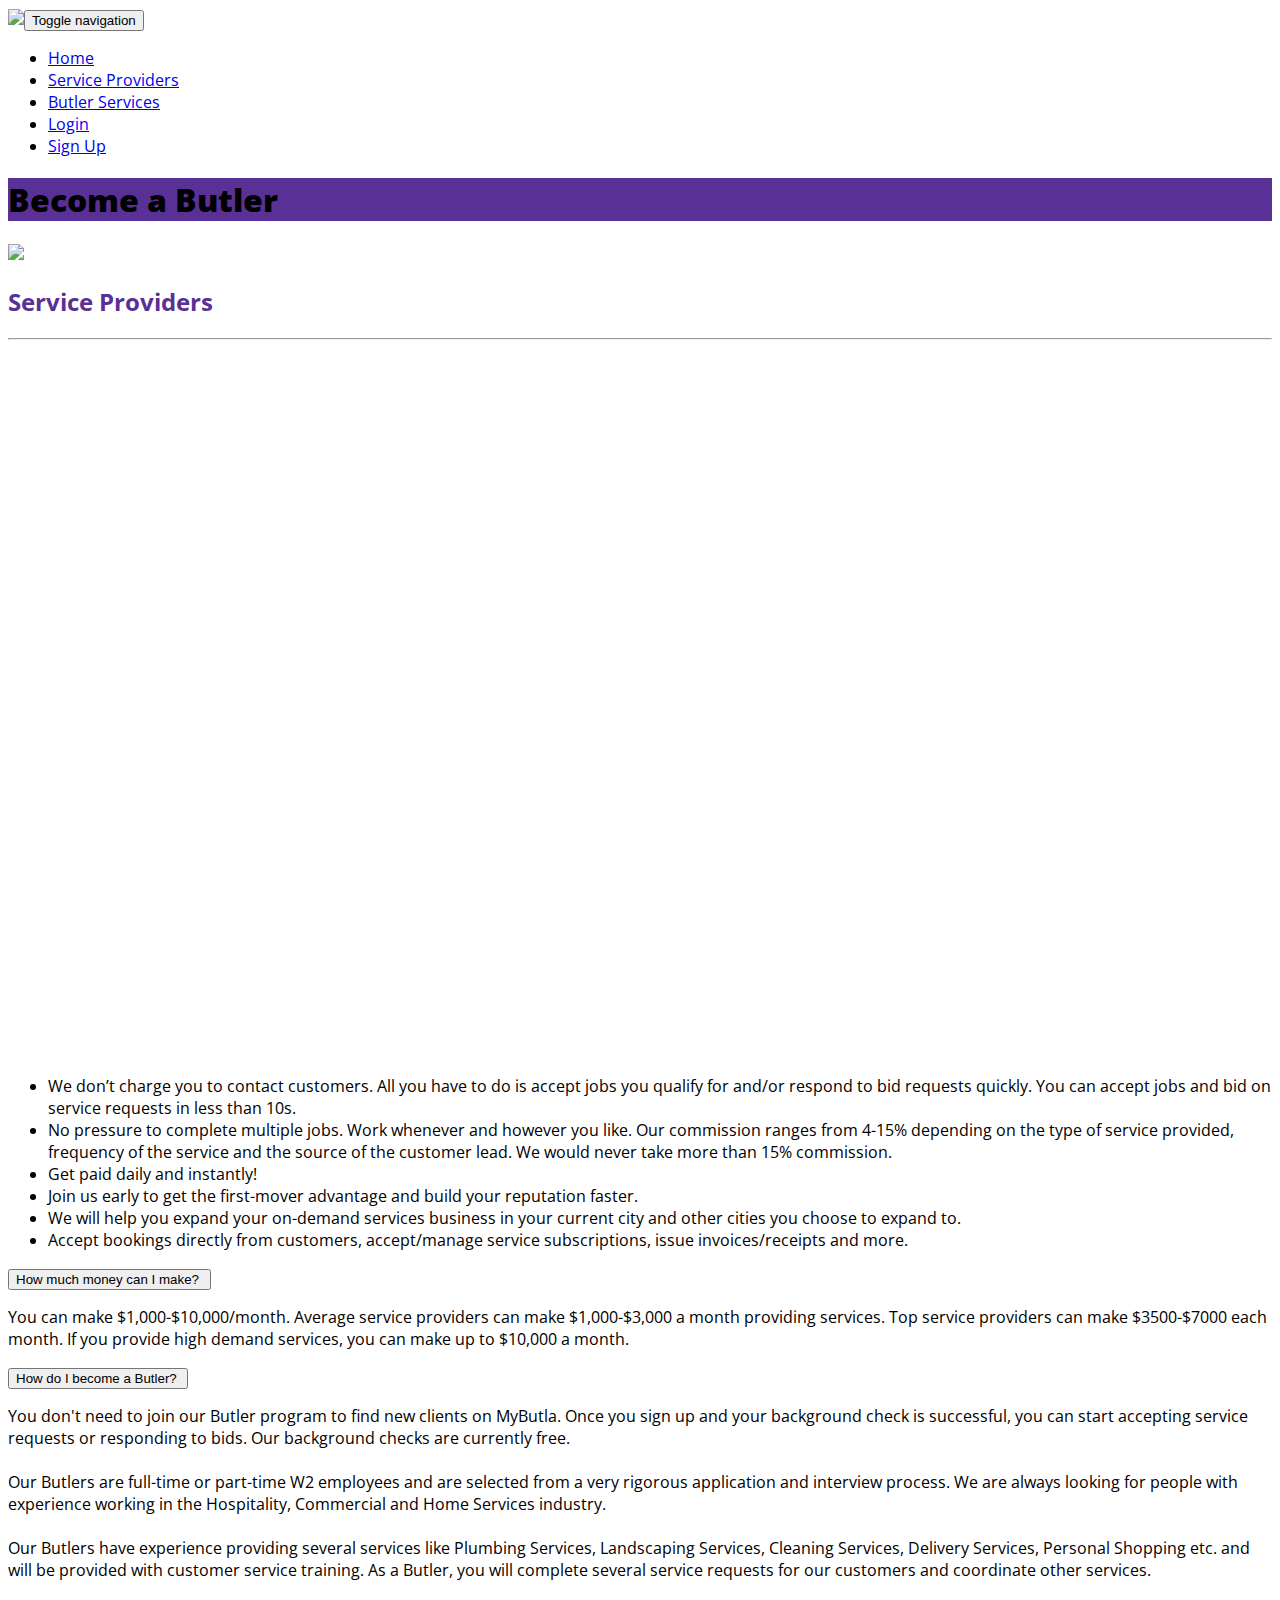
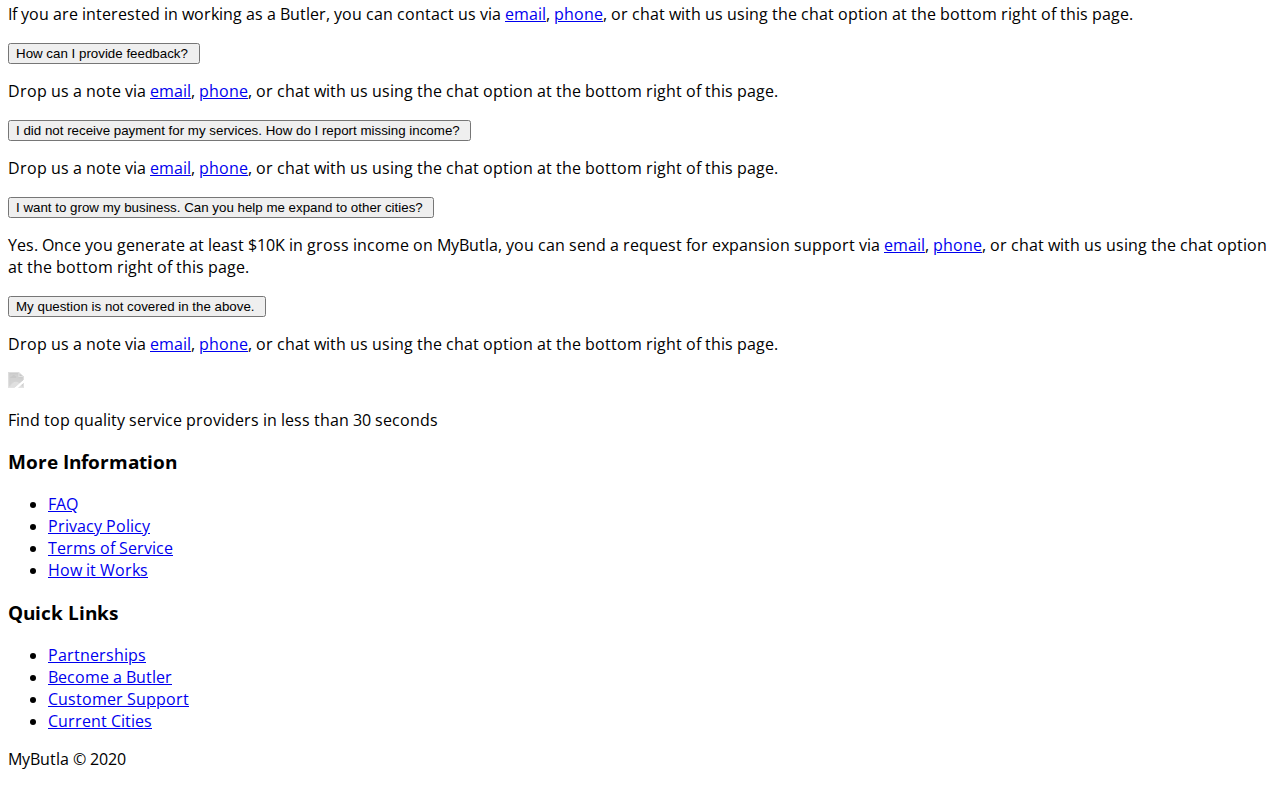
==== become-a-butler.html @ 3540f5da "Update and rename become-a-traveler.html to become-a-butler.html" ====
<!DOCTYPE html>
<html>
<head>
<!-- Global site tag (gtag.js) - Google Analytics -->
<script async src="https://www.googletagmanager.com/gtag/js?id=UA-163795218-2"></script>
<script>
  window.dataLayer = window.dataLayer || [];
  function gtag(){dataLayer.push(arguments);}
  gtag('js', new Date());

  gtag('config', 'UA-163795218-2');
</script>

    <meta charset="utf-8">
    <meta name="viewport" content="width=device-width, initial-scale=1.0, shrink-to-fit=no">
    <title>Join the Family. Become a Butler</title>
    <link rel="stylesheet" href="assets/bootstrap/css/bootstrap.min.css">
    <link rel="stylesheet" href="assets/fonts/fontawesome-all.min.css">
    <link rel="stylesheet" href="assets/fonts/font-awesome.min.css">
    <link rel="stylesheet" href="assets/fonts/ionicons.min.css">
    <link rel="stylesheet" href="assets/fonts/fontawesome5-overrides.min.css">
    <link rel="stylesheet" href="https://fonts.googleapis.com/css?family=Open+Sans:300,400,600,700,800">
    <link rel="stylesheet" href="https://fonts.googleapis.com/css?family=Poppins">
    <link rel="stylesheet" href="https://fonts.googleapis.com/css?family=Roboto">
    <link rel="stylesheet" href="assets/css/Faq-by-pomdre.css">
    <link rel="stylesheet" href="assets/css/Features-Clean.css">
    <link rel="stylesheet" href="assets/css/Footer-Dark.css">
    <link rel="stylesheet" href="assets/css/styles.css">
    <link rel="stylesheet" href="assets/css/Swipe-Slider-7.css">
</head>

<body style="font-family: 'Open Sans', sans-serif;font-size: 16px;">
    <header>
        <nav class="navbar navbar-light navbar-expand-md shadow-lg">
            <div class="container-fluid"><a class="navbar-brand" href="index.html"><img class="brand-logo" src="assets/img/Logo-web.png"></a><button data-toggle="collapse" class="navbar-toggler" data-target="#navcol-1"><span class="sr-only">Toggle navigation</span><span class="navbar-toggler-icon"></span></button>
                <div
                    class="collapse navbar-collapse" id="navcol-1">
                    <ul class="nav navbar-nav ml-auto font-weight-bold">
                        <li class="nav-item" role="presentation"><a class="nav-link" href="index.html">Home</a></li>
                        <li class="nav-item" role="presentation"><a class="nav-link" href="become-a-butler.html">Service Providers</a></li>
                        <li class="nav-item" role="presentation"><a class="nav-link" href="butler.html">Butler Services</a></li>
                        <li class="nav-item mr-2" role="presentation"><a class="btn btn-secondary font-weight-bold" role="button" href="https://ondemand.travtail.app">Login<br></a></li>
                        <li class="nav-item" role="presentation"><a class="btn btn-primary font-weight-bold" role="button" href="https://ondemand.travtail.app">Sign Up<br></a></li>
                    </ul>
            </div>
            </div>
        </nav>
    </header>
    <section class="py-5" style="background-im
age: url(&quot;assets/img/home-shape.png&quot;);background-color: #593196;">
        <div class="container">
            <div class="row">
                <div class="col align-self-center">
                    <h1 class="text-uppercase text-center text-light font-weight-bolder"><strong>Become a Butler</strong><br></h1>
                </div>
            </div>
        </div>
    </section>
    <section class="py-5">
        <div class="container">
            <div class="row justify-content-center">
                <div class="col text-center p-4"><img class="section-img" src="assets/img/provider.svg">
                    <h2 class="font-weight-bolder" style="color: #593196;">Service Providers</h2>
                    <hr>
                    <!-- Start: Responsive Video Container -->
                    <div class="mb-4" style="position: relative;overflow: hidden;padding-top: 56.25%;"><iframe allowfullscreen="" frameborder="0" src="https://www.youtube.com/embed/WAx3SaT7M-A" style="width: 100%;height: 100%;position: absolute;top: 0;left: 0;"></iframe></div>
                    <!-- End: Responsive Video Container -->
                    <ul class="list-unstyled text-left service-list-li">
                        <li><i class="fa fa-check mr-2 text-primary"></i>We don’t charge you to contact customers. All you have to do is accept jobs you qualify for and/or respond to bid requests quickly. You can accept jobs and bid on service requests in
                            less than 10s. </li>
                        <li><i class="fa fa-check mr-2 text-primary"></i>No pressure to complete multiple jobs. Work whenever and however you like. Our commission ranges from 4-15% depending on the type of service provided, frequency of the service and the
                            source of the customer lead. We would never take more than 15% commission. </li>
                        <li><i class="fa fa-check mr-2 text-primary"></i>Get paid daily and instantly!</li>
                        <li><i class="fa fa-check mr-2 text-primary"></i>Join us early to get the first-mover advantage and build your reputation faster.</li>
                        <li><i class="fa fa-check mr-2 text-primary"></i>We will help you expand your on-demand services business in your current city and other cities you choose to expand to.</li>
                        <li><i class="fa fa-check mr-2 text-primary"></i>Accept bookings directly from customers, accept/manage service subscriptions, issue invoices/receipts and more.</li>
                    </ul>
                </div>
            </div>
        </div>
    </section>
            </div>
        </div>
    </section>
	 <section class="py-5">
        <div class="container">
            <div class="row justify-content-center">
                <div class="col-lg-9">
                    <div class="faqelement mb-4"><button class="btn btn-primary faq on" type="button" style="box-shadow: none;">How much money can I make?&nbsp;</button>
                        <div class="panel">
                            <p>You can make $1,000-$10,000/month. Average service providers can make $1,000-$3,000 a month providing services. Top service providers can make $3500-$7000 each month. If you provide high demand services, you can make up to $10,000 a month.</p>
                        </div>
                    </div>
                    <div class="faqelement mb-4"><button class="btn btn-primary faq on" type="button" style="box-shadow: none;">How do I become a Butler?&nbsp;</button>
                        <div class="panel">
                            <p>You don't need to join our Butler program to find new clients on MyButla. Once you sign up and your background check is successful, you can start accepting service requests or responding to bids. Our background checks are currently free.<br><br>Our Butlers are full-time or part-time W2 employees and are selected from a very rigorous application and interview process. We are always looking for people with experience working in the Hospitality, Commercial and Home Services industry. <br><br>Our Butlers have experience providing several services like Plumbing Services, Landscaping Services, Cleaning Services, Delivery Services, Personal Shopping etc. and will be provided with customer service training. As a Butler, you will complete several service requests for our customers and coordinate other services.<br><br>If you are interested in working as a Butler, you can contact us via <a href="mailto:contact@travtail.com">email</a>, <a href="tel:6152008847">phone</a>, or chat with us using the chat option at the bottom right of this page. </p>
                        </div>
                    </div>
                    <div class="faqelement mb-4"><button class="btn btn-primary faq on" type="button" style="box-shadow: none;">How can I provide feedback?&nbsp;</button>
                        <div class="panel">
                            <p>Drop us a note via <a href="mailto:contact@travtail.com">email</a>, <a href="tel:6152008847">phone</a>, or chat with us using the chat option at the bottom right of this page.</p>
                        </div>
                    </div>
                    <div class="faqelement mb-4"><button class="btn btn-primary faq on" type="button" style="box-shadow: none;">I did not receive payment for my services. How do I report missing income?&nbsp;</button>
                        <div class="panel">
                            <p>Drop us a note via <a href="mailto:contact@travtail.com">email</a>, <a href="tel:6152008847">phone</a>, or chat with us using the chat option at the bottom right of this page.</p>
                        </div>
                    </div>
                    <div class="faqelement mb-4"><button class="btn btn-primary faq on" type="button" style="box-shadow: none;">I want to grow my business. Can you help me expand to other cities?&nbsp;</button>
                        <div class="panel">
                            <p>Yes. Once you generate at least $10K in gross income on MyButla, you can send a request for expansion support via <a href="mailto:contact@travtail.com">email</a>, <a href="tel:6152008847">phone</a>, or chat with us using the chat option at the bottom right of this page.</p>
                        </div>
                    </div>
                    <div class="faqelement"><button class="btn btn-primary faq on" type="button" style="box-shadow: none;">My question is not covered in the above.&nbsp;</button>
                        <div class="panel">
                            <p>Drop us a note via <a href="mailto:contact@travtail.com">email</a>, <a href="tel:6152008847">phone</a>, or chat with us using the chat option at the bottom right of this page.</p>
                        </div>
                    </div>
                </div>
            </div>
        </div>
    </section>
    <!-- Start: Footer Dark -->
    <div class="footer-dark">
        <footer>
            <div class="container">
                <div class="row">
                    <!-- Start: Footer Text -->
                    <div class="col-md-6 item text"><img class="img-fluid brand-logo mb-4" src="assets/img/Logo-web.png" style="filter: brightness(21%) grayscale(100%) invert(100%);">
                        <p>Find top quality service providers in less than 30 seconds</p>
                    </div>
                    <!-- End: Footer Text -->
                    <!-- Start: Services -->
                    <div class="col-sm-6 col-md-3 item">
                        <h3>More Information</h3>
                        <ul>
                            <li><a href="faq.html">FAQ</a></li>
                            <li><a href="privacy.html">Privacy Policy</a></li>
                            <li><a href="tos.html">Terms of Service</a></li>
                            <li><a href="how-it-works.html">How it Works</a></li>
                        </ul>
                    </div>
                    <!-- End: Services -->
                    <!-- Start: About -->
                    <div class="col-sm-6 col-md-3 item">
                        <h3>Quick Links</h3>
                        <ul>
                            <li><a href="partnership.html">Partnerships</a></li>
                            <li><a href="become-a-butler.html">Become a Butler</a></li>
                            <li><a href="customer-support.html">Customer Support</a></li>
                            <li><a href="current-cities.html">Current Cities</a></li>
                        </ul>
                    </div>
                    <!-- End: About -->
                    <!-- Start: Social Icons -->
                    <div class="col item social mt-4"><a href="https://fb.me/mybutla/"><i class="icon ion-social-facebook"></i></a><a href="https://twitter.com/mybutla"><i class="icon ion-social-twitter"></i></a><a href="https://www.instagram.com/mybutla/"><i class="icon ion-social-instagram"></i></a></div>
                    <!-- End: Social Icons -->
                </div>
                <!-- Start: Copyright -->
                <p class="copyright">MyButla © 2020</p>
                <!-- End: Copyright -->
            </div>
        </footer>
    </div>
    <!-- End: Footer Dark -->
    <script src="assets/js/jquery.min.js"></script>
    <script src="assets/bootstrap/js/bootstrap.min.js"></script>
    <script src="assets/js/Faq-by-pomdre.js"></script>
    <script src="assets/js/Swipe-Slider-7.js"></script>
	<!-- Start of HubSpot Embed Code -->
  <script type="text/javascript" id="hs-script-loader" async defer src="//js.hs-scripts.com/7572277.js"></script>
<!-- End of HubSpot Embed Code -->
</body>

</html>
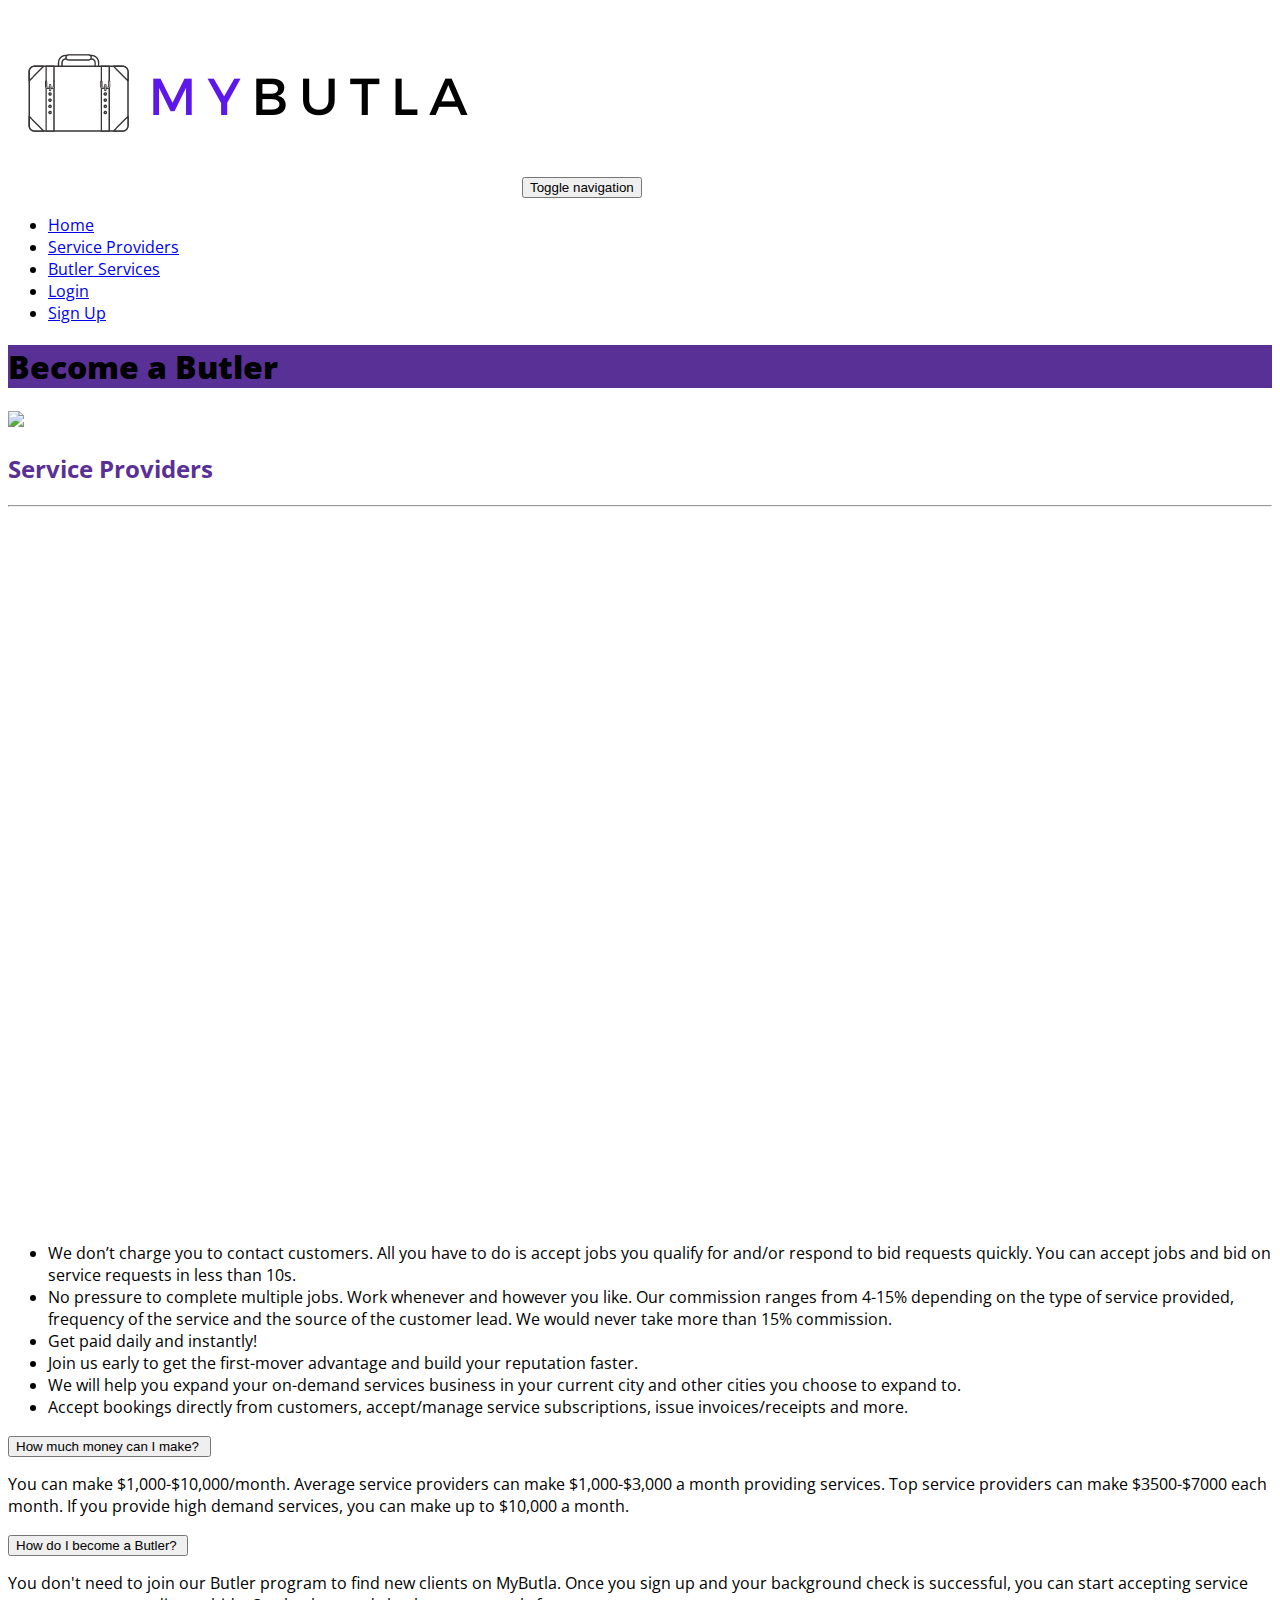
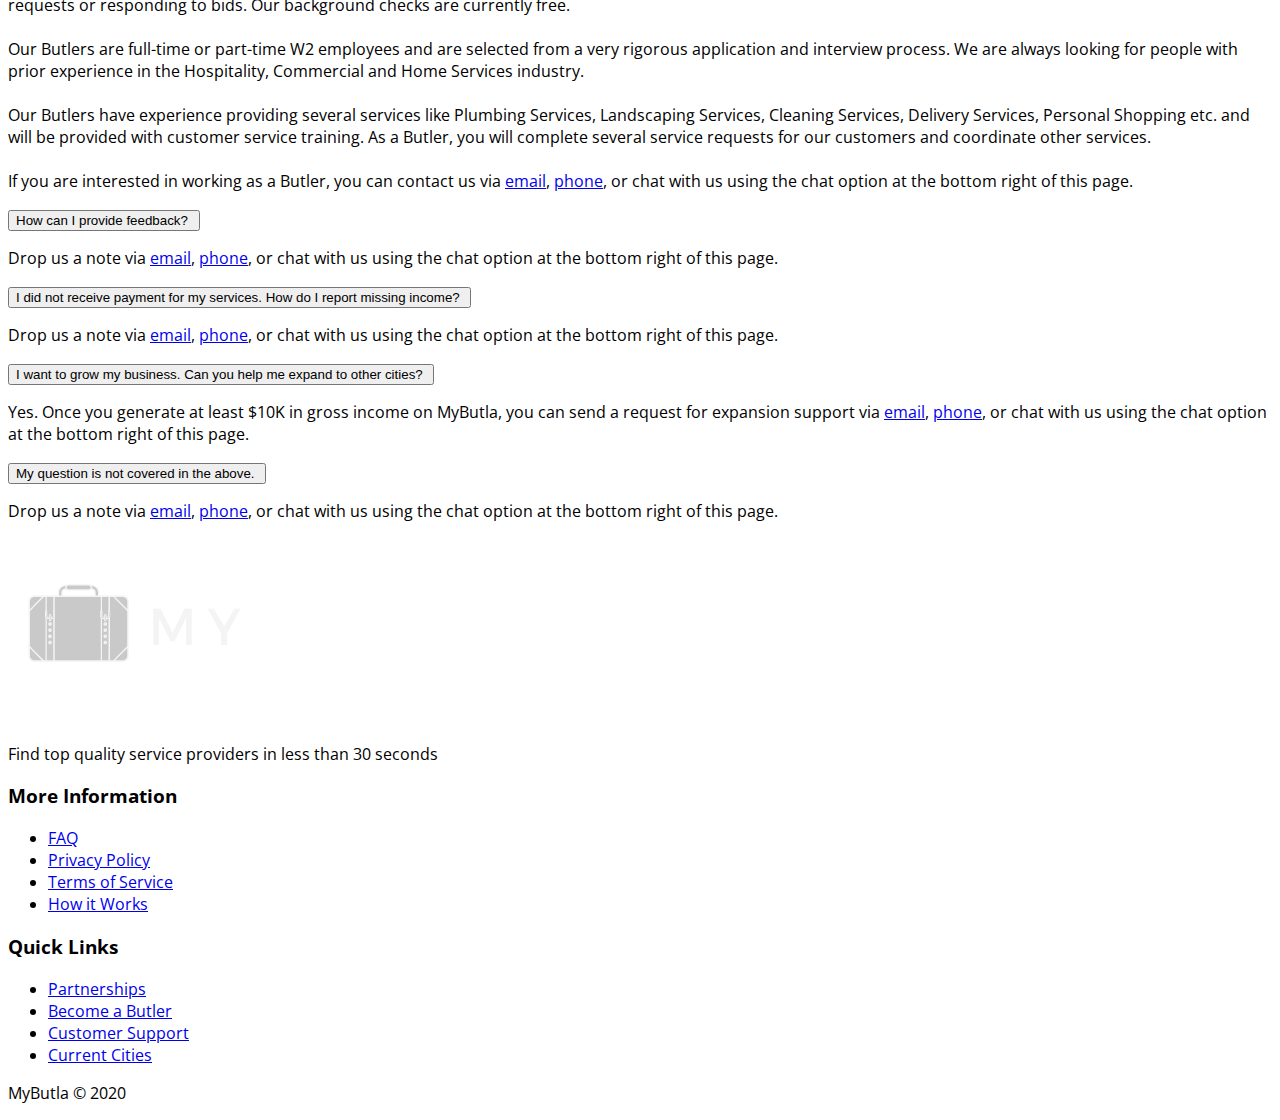
==== commit 91a08091: "Update become-a-butler.html" ====
--- a/become-a-butler.html
+++ b/become-a-butler.html
@@ -39,8 +39,8 @@
                         <li class="nav-item" role="presentation"><a class="nav-link" href="index.html">Home</a></li>
                         <li class="nav-item" role="presentation"><a class="nav-link" href="become-a-butler.html">Service Providers</a></li>
                         <li class="nav-item" role="presentation"><a class="nav-link" href="butler.html">Butler Services</a></li>
-                        <li class="nav-item mr-2" role="presentation"><a class="btn btn-secondary font-weight-bold" role="button" href="https://ondemand.travtail.app">Login<br></a></li>
-                        <li class="nav-item" role="presentation"><a class="btn btn-primary font-weight-bold" role="button" href="https://ondemand.travtail.app">Sign Up<br></a></li>
+                        <li class="nav-item mr-2" role="presentation"><a class="btn btn-secondary font-weight-bold" role="button" href="https://ondemand.mybutla.com">Login<br></a></li>
+                        <li class="nav-item" role="presentation"><a class="btn btn-primary font-weight-bold" role="button" href="https://ondemand.mybutla.com">Sign Up<br></a></li>
                     </ul>
             </div>
             </div>
@@ -63,7 +63,7 @@
                     <h2 class="font-weight-bolder" style="color: #593196;">Service Providers</h2>
                     <hr>
                     <!-- Start: Responsive Video Container -->
-                    <div class="mb-4" style="position: relative;overflow: hidden;padding-top: 56.25%;"><iframe allowfullscreen="" frameborder="0" src="https://www.youtube.com/embed/WAx3SaT7M-A" style="width: 100%;height: 100%;position: absolute;top: 0;left: 0;"></iframe></div>
+                    <div class="mb-4" style="position: relative;overflow: hidden;padding-top: 56.25%;"><iframe allowfullscreen="" frameborder="0" src="https://www.youtube.com/embed/vV65lUMiLZU" style="width: 100%;height: 100%;position: absolute;top: 0;left: 0;"></iframe></div>
                     <!-- End: Responsive Video Container -->
                     <ul class="list-unstyled text-left service-list-li">
                         <li><i class="fa fa-check mr-2 text-primary"></i>We don’t charge you to contact customers. All you have to do is accept jobs you qualify for and/or respond to bid requests quickly. You can accept jobs and bid on service requests in
@@ -93,27 +93,27 @@
                     </div>
                     <div class="faqelement mb-4"><button class="btn btn-primary faq on" type="button" style="box-shadow: none;">How do I become a Butler?&nbsp;</button>
                         <div class="panel">
-                            <p>You don't need to join our Butler program to find new clients on MyButla. Once you sign up and your background check is successful, you can start accepting service requests or responding to bids. Our background checks are currently free.<br><br>Our Butlers are full-time or part-time W2 employees and are selected from a very rigorous application and interview process. We are always looking for people with experience working in the Hospitality, Commercial and Home Services industry. <br><br>Our Butlers have experience providing several services like Plumbing Services, Landscaping Services, Cleaning Services, Delivery Services, Personal Shopping etc. and will be provided with customer service training. As a Butler, you will complete several service requests for our customers and coordinate other services.<br><br>If you are interested in working as a Butler, you can contact us via <a href="mailto:contact@travtail.com">email</a>, <a href="tel:6152008847">phone</a>, or chat with us using the chat option at the bottom right of this page. </p>
+                            <p>You don't need to join our Butler program to find new clients on MyButla. Once you sign up and your background check is successful, you can start accepting service requests or responding to bids. Our background checks are currently free.<br><br>Our Butlers are full-time or part-time W2 employees and are selected from a very rigorous application and interview process. We are always looking for people with prior experience in the Hospitality, Commercial and Home Services industry. <br><br>Our Butlers have experience providing several services like Plumbing Services, Landscaping Services, Cleaning Services, Delivery Services, Personal Shopping etc. and will be provided with customer service training. As a Butler, you will complete several service requests for our customers and coordinate other services.<br><br>If you are interested in working as a Butler, you can contact us via <a href="mailto:contact@mybutla.com">email</a>, <a href="tel:6152008847">phone</a>, or chat with us using the chat option at the bottom right of this page. </p>
                         </div>
                     </div>
                     <div class="faqelement mb-4"><button class="btn btn-primary faq on" type="button" style="box-shadow: none;">How can I provide feedback?&nbsp;</button>
                         <div class="panel">
-                            <p>Drop us a note via <a href="mailto:contact@travtail.com">email</a>, <a href="tel:6152008847">phone</a>, or chat with us using the chat option at the bottom right of this page.</p>
+                            <p>Drop us a note via <a href="mailto:contact@mybutla.com">email</a>, <a href="tel:6152008847">phone</a>, or chat with us using the chat option at the bottom right of this page.</p>
                         </div>
                     </div>
                     <div class="faqelement mb-4"><button class="btn btn-primary faq on" type="button" style="box-shadow: none;">I did not receive payment for my services. How do I report missing income?&nbsp;</button>
                         <div class="panel">
-                            <p>Drop us a note via <a href="mailto:contact@travtail.com">email</a>, <a href="tel:6152008847">phone</a>, or chat with us using the chat option at the bottom right of this page.</p>
+                            <p>Drop us a note via <a href="mailto:contact@mybutla.com">email</a>, <a href="tel:6152008847">phone</a>, or chat with us using the chat option at the bottom right of this page.</p>
                         </div>
                     </div>
                     <div class="faqelement mb-4"><button class="btn btn-primary faq on" type="button" style="box-shadow: none;">I want to grow my business. Can you help me expand to other cities?&nbsp;</button>
                         <div class="panel">
-                            <p>Yes. Once you generate at least $10K in gross income on MyButla, you can send a request for expansion support via <a href="mailto:contact@travtail.com">email</a>, <a href="tel:6152008847">phone</a>, or chat with us using the chat option at the bottom right of this page.</p>
+                            <p>Yes. Once you generate at least $10K in gross income on MyButla, you can send a request for expansion support via <a href="mailto:contact@mybutla.com">email</a>, <a href="tel:6152008847">phone</a>, or chat with us using the chat option at the bottom right of this page.</p>
                         </div>
                     </div>
                     <div class="faqelement"><button class="btn btn-primary faq on" type="button" style="box-shadow: none;">My question is not covered in the above.&nbsp;</button>
                         <div class="panel">
-                            <p>Drop us a note via <a href="mailto:contact@travtail.com">email</a>, <a href="tel:6152008847">phone</a>, or chat with us using the chat option at the bottom right of this page.</p>
+                            <p>Drop us a note via <a href="mailto:contact@mybutla.com">email</a>, <a href="tel:6152008847">phone</a>, or chat with us using the chat option at the bottom right of this page.</p>
                         </div>
                     </div>
                 </div>
